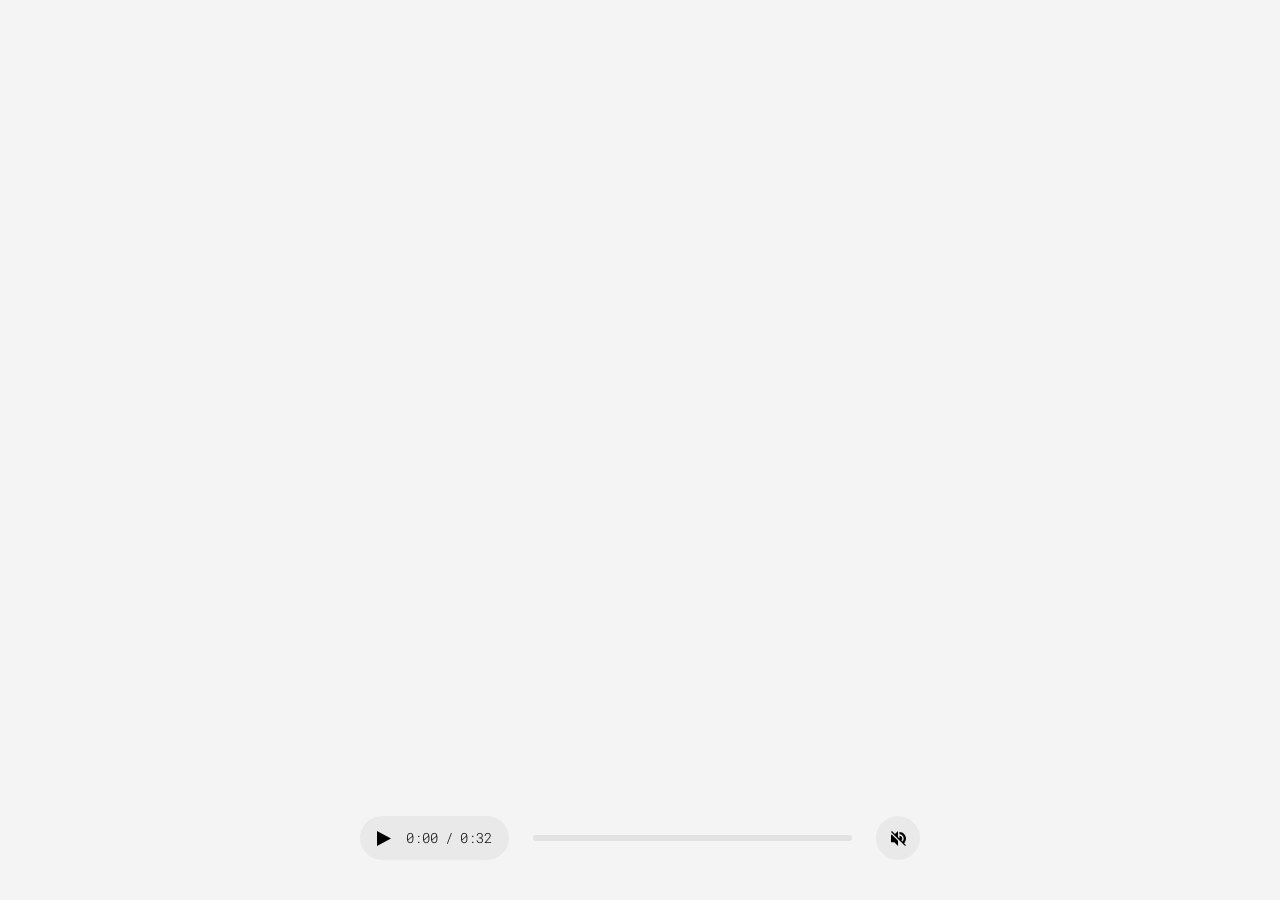
==== video/index.html @ e8d05739 "Added video presentation" ====
<!DOCTYPE html>
<html lang="en">
  <head>
    <meta charset="UTF-8" />
    <meta name="viewport" content="width=device-width, initial-scale=1.0" />
    <meta name="color-scheme" content="light" />
    <title>Wefranch — Financial Modeling Demo</title>
    <link rel="icon" href="data:," />
    <link rel="preconnect" href="https://fonts.googleapis.com" />
    <link rel="preconnect" href="https://fonts.gstatic.com" crossorigin />
    <link
      href="https://fonts.googleapis.com/css2?family=Poppins:wght@700&amp;family=Roboto+Mono:wght@500&amp;display=swap"
      rel="stylesheet"
    />
    <link rel="stylesheet" href="/video/styles.css" />
  </head>
  <body>
    <main class="video-stage" aria-label="Financial modeling product demo">
      <div class="video-intro-backdrop" data-backdrop-state="hidden" aria-hidden="true"></div>

      <div class="video-intro" data-playback-state="hidden" data-intro-batch="1" aria-hidden="true">
        <div class="video-intro__stack">
          <h1 class="video-intro__batch" data-batch="1" aria-label="Finally, a compliant way">
            <span class="video-intro__line" aria-hidden="true">
              <span class="video-intro__word-mask" style="--word-index: 0">
                <span class="video-intro__word">Finally</span>
              </span>
            </span>
            <span class="video-intro__line" aria-hidden="true">
              <span class="video-intro__word-mask" style="--word-index: 1">
                <span class="video-intro__word">a</span>
              </span>
              <span class="video-intro__word-mask" style="--word-index: 2">
                <span class="video-intro__word">compliant</span>
              </span>
              <span class="video-intro__word-mask" style="--word-index: 3">
                <span class="video-intro__word">way</span>
              </span>
            </span>
          </h1>

          <h1
            class="video-intro__batch"
            data-batch="2"
            aria-label="For qualified franchise leads"
            aria-hidden="true"
          >
            <span class="video-intro__line" aria-hidden="true">
              <span class="video-intro__word-mask" style="--word-index: 0">
                <span class="video-intro__word">for</span>
              </span>
              <span class="video-intro__word-mask" style="--word-index: 1">
                <span class="video-intro__word">qualified</span>
              </span>
            </span>
            <span class="video-intro__line" aria-hidden="true">
              <span class="video-intro__word-mask" style="--word-index: 2">
                <span class="video-intro__word">franchise</span>
              </span>
              <span class="video-intro__word-mask" style="--word-index: 3">
                <span class="video-intro__word">leads</span>
              </span>
            </span>
          </h1>

          <h1
            class="video-intro__batch video-intro__batch--dark"
            data-batch="3"
            aria-label="To model potential earnings"
            aria-hidden="true"
          >
            <span class="video-intro__line" aria-hidden="true">
              <span class="video-intro__word-mask" style="--word-index: 0">
                <span class="video-intro__word">to</span>
              </span>
              <span class="video-intro__word-mask" style="--word-index: 1">
                <span class="video-intro__word">model</span>
              </span>
            </span>
            <span class="video-intro__line video-intro__line--emphasis" aria-hidden="true">
              <span class="video-intro__word-mask" style="--word-index: 2">
                <span class="video-intro__word">potential</span>
              </span>
              <span class="video-intro__word-mask" style="--word-index: 3">
                <span class="video-intro__word">earnings</span>
              </span>
            </span>
          </h1>
        </div>
      </div>

      <div
        class="solution__iframe-shell"
        data-visual="comprehensive"
        aria-hidden="true"
      >
        <div class="solution__iframe-stage" data-playback-state="hidden" aria-hidden="true">
          <div class="solution__iframe-viewport">
            <iframe
              class="solution__iframe"
              src="/video/ui/?embed=1&amp;feature=comprehensive"
              title="Decimal financial modeling product demo"
              referrerpolicy="no-referrer"
            ></iframe>
          </div>
        </div>
      </div>

      <div class="video-outro" data-playback-state="hidden" aria-hidden="true">
        <h1
          class="video-outro__batch"
          aria-label="Prospects with access to sellside franchise models 82% faster"
        >
          <span class="video-outro__copy" aria-hidden="true">
            <span class="video-outro__line">
              <span class="video-outro__word-mask" style="--word-index: 0">
                <span class="video-outro__word">Prospects</span>
              </span>
              <span class="video-outro__word-mask" style="--word-index: 1">
                <span class="video-outro__word">with</span>
              </span>
              <span class="video-outro__word-mask" style="--word-index: 2">
                <span class="video-outro__word">access</span>
              </span>
            </span>
            <span class="video-outro__line">
              <span class="video-outro__word-mask" style="--word-index: 3">
                <span class="video-outro__word">to</span>
              </span>
              <span class="video-outro__word-mask" style="--word-index: 4">
                <span class="video-outro__word">sellside</span>
              </span>
              <span class="video-outro__word-mask" style="--word-index: 5">
                <span class="video-outro__word">franchise</span>
              </span>
              <span class="video-outro__word-mask" style="--word-index: 6">
                <span class="video-outro__word">models</span>
              </span>
            </span>
          </span>
          <span class="video-outro__stat-mask" aria-hidden="true">
            <span class="video-outro__stat" aria-label="82% faster">
              <span class="video-outro__stat-value" aria-hidden="true">
                <span class="video-outro__slot" data-slot-column="tens">
                  <span class="video-outro__slot-track"></span>
                </span>
                <span class="video-outro__slot" data-slot-column="ones">
                  <span class="video-outro__slot-track"></span>
                </span>
              </span>
              <span class="video-outro__stat-suffix">% faster</span>
            </span>
          </span>
        </h1>
      </div>
    </main>

    <div class="video-controls" role="group" aria-label="Video controls">
      <div class="video-controls__transport">
        <button
          class="video-controls__icon-button"
          id="playbackToggle"
          type="button"
          aria-label="Pause animation"
        >
          <img src="/video/assets/pause.svg" alt="" width="13" height="13" />
        </button>
        <span class="video-controls__time" aria-label="Playback time">
          <span id="currentTime">0:00</span>
          <span aria-hidden="true">/</span>
          <span id="duration">0:32</span>
        </span>
      </div>

      <div
        class="video-controls__timeline"
        id="timeline"
        role="slider"
        aria-label="Video timeline"
        aria-valuemin="0"
        aria-valuemax="32"
        aria-valuenow="0"
        aria-valuetext="0:00 of 0:32"
        tabindex="0"
      >
        <span class="video-controls__progress" id="timelineProgress"></span>
        <span class="video-controls__timeline-thumb" aria-hidden="true"></span>
      </div>

      <button
        class="video-controls__mute"
        id="muteToggle"
        type="button"
        aria-label="Mute audio"
        aria-pressed="false"
      >
        <img src="/video/assets/mute.svg" alt="" width="15" height="15" />
      </button>
    </div>

    <audio
      id="demoAudio"
      src="/video/assets/audio.mp3"
      preload="auto"
      hidden
    ></audio>

    <script type="module" src="/video/app.js"></script>
  </body>
</html>
---- video/styles.css ----
:root {
  --page-bg: #f4f4f4;
  --white: #ffffff;
  --radius-card: 16px;
  --intro-reveal-delay: 1200ms;
  --intro-word-reveal-duration: 1200ms;
  --intro-word-stagger: 130ms;
  --intro-batch1-word-reveal-duration: 960ms;
  --intro-batch1-entrance-duration: 1800ms;
  --intro-batch-fade-duration: 420ms;
  --intro-dark-bg-slide-duration: 1600ms;
  --intro-dark-bg-fade-duration: 1100ms;
  --intro-dark-bg: #121212;
  --intro-dark-bg-edge-blur: 8px;
  --embed-entrance-duration: 1100ms;
  --embed-entrance-scale-from: 0.8;
  --embed-entrance-blur-from: 6px;
  --embed-outro-slide-duration: 900ms;
  --embed-outro-fade-duration: 520ms;
  --embed-outro-fade-delay: 200ms;
  --outro-word-reveal-duration: 900ms;
  --outro-word-stagger: 55ms;
  --outro-copy-exit-delay: 4200ms;
  --outro-copy-exit-duration: 420ms;
  --outro-stat-reveal-delay: 4620ms;
  --outro-stat-reveal-duration: 1000ms;
  --outro-slot-duration: 1800ms;
  --outro-slot-digit-step: 0.88em;
  --outro-slot-window-height: 1.44em;
  --outro-slot-window-pad: calc(
    (var(--outro-slot-window-height) - var(--outro-slot-digit-step)) / 2
  );
  --outro-slot-spin-blur: 3px;
}

* {
  box-sizing: border-box;
}

html {
  min-width: 320px;
  min-height: 100%;
  background: var(--page-bg);
}

body {
  min-height: 100vh;
  min-height: 100svh;
  margin: 0;
  background: var(--page-bg);
  font-family: -apple-system, BlinkMacSystemFont, "Segoe UI", sans-serif;
}

.video-stage {
  position: relative;
  display: grid;
  min-height: 100vh;
  min-height: 100svh;
  place-items: center;
  padding: 20px;
  overflow: hidden;
}

.video-intro-backdrop {
  position: absolute;
  z-index: 0;
  inset: 0;
  background: var(--intro-dark-bg);
  opacity: 0;
  pointer-events: none;
  transform: translate3d(100%, 0, 0);
  transition: none;
  will-change: transform, opacity;
}

.video-intro-backdrop::after {
  position: absolute;
  top: 0;
  bottom: 0;
  left: 0;
  width: calc(var(--intro-dark-bg-edge-blur) * 4);
  background: var(--intro-dark-bg);
  filter: blur(var(--intro-dark-bg-edge-blur));
  mask-image: linear-gradient(to right, transparent, #000);
  content: "";
  pointer-events: none;
}

.video-intro-backdrop[data-backdrop-state="hidden"] {
  opacity: 0;
  transform: translate3d(100%, 0, 0);
}

.video-intro-backdrop[data-backdrop-state="visible"],
.video-intro-backdrop[data-backdrop-state="exiting"] {
  transition:
    transform var(--intro-dark-bg-slide-duration) cubic-bezier(0.22, 1, 0.36, 1),
    opacity var(--intro-dark-bg-fade-duration) cubic-bezier(0.22, 1, 0.36, 1);
}

.video-intro-backdrop[data-backdrop-state="visible"] {
  opacity: 1;
  transform: translate3d(0, 0, 0);
}

.video-intro-backdrop[data-backdrop-state="exiting"] {
  opacity: 0;
  transform: translate3d(0, 0, 0);
}

.video-intro {
  position: absolute;
  z-index: 1;
  inset: 20px;
  display: grid;
  color: #000000;
  opacity: 1;
  pointer-events: none;
  transform: translate3d(0, 0, 0);
  transition:
    opacity 320ms cubic-bezier(0.4, 0, 1, 1),
    transform 420ms cubic-bezier(0.4, 0, 1, 1);
  place-items: center;
}

.video-intro[data-playback-state="hidden"] {
  opacity: 1;
}

.video-intro__stack {
  display: grid;
  place-items: center;
}

.video-intro__batch {
  display: grid;
  grid-area: 1 / 1;
  gap: 0.05em;
  max-width: min(720px, calc(100vw - 48px));
  margin: 0;
  font-family: "Poppins", sans-serif;
  font-size: 72px;
  font-weight: 700;
  letter-spacing: -0.055em;
  line-height: 0.98;
  text-align: center;
  opacity: 1;
  transform: translate3d(0, 0, 0);
  transition:
    opacity 320ms cubic-bezier(0.4, 0, 1, 1),
    transform var(--intro-batch-fade-duration) cubic-bezier(0.4, 0, 1, 1);
}

.video-intro__batch:not(.is-active):not(.is-exiting) {
  visibility: hidden;
  opacity: 0;
  pointer-events: none;
}

.video-intro__batch.is-exiting:not([data-batch="1"]) {
  visibility: visible;
  opacity: 0;
  transform: translate3d(0, -12px, 0) scale(1);
  transform-origin: center center;
  animation: none;
  transition:
    opacity var(--intro-batch-fade-duration) cubic-bezier(0.4, 0, 1, 1),
    transform var(--intro-batch-fade-duration) cubic-bezier(0.4, 0, 1, 1);
}

.video-intro__batch.is-exiting .video-intro__word {
  opacity: 1;
  transform: translate3d(0, 0, 0);
  animation: none;
}

.video-intro__batch--dark {
  color: #ffffff;
}

.video-intro__line--emphasis {
  font-size: 1.08em;
}

.video-intro__line {
  display: flex;
  justify-content: center;
  gap: 0.22em;
}

.video-intro__word-mask {
  display: inline-block;
  overflow: hidden;
  padding: 0.05em 0.03em 0.1em;
  margin: -0.05em -0.03em -0.1em;
  vertical-align: top;
}

.video-intro__word {
  display: inline-block;
  opacity: 0;
  transform: translate3d(0, 115%, 0);
  will-change: opacity, transform;
}

.video-intro[data-playback-state="revealing"] .video-intro__batch.is-active .video-intro__word {
  animation: video-intro-word-reveal var(--intro-word-reveal-duration)
    cubic-bezier(0.22, 1, 0.36, 1) forwards;
}

.video-intro[data-intro-batch="1"][data-playback-state="revealing"]
  .video-intro__batch.is-active
  .video-intro__word {
  animation-duration: var(--intro-batch1-word-reveal-duration);
  animation-delay: calc(
    var(--intro-reveal-delay) + var(--word-index) * var(--intro-word-stagger)
  );
}

.video-intro[data-intro-batch="2"][data-playback-state="revealing"]
  .video-intro__batch.is-active
  .video-intro__word {
  animation-delay: calc(var(--word-index) * var(--intro-word-stagger));
}

.video-intro[data-intro-batch="3"][data-playback-state="revealing"]
  .video-intro__batch.is-active
  .video-intro__word {
  animation-delay: calc(var(--word-index) * var(--intro-word-stagger));
}

.video-intro[data-playback-state="visible"] .video-intro__batch.is-active .video-intro__word {
  opacity: 1;
  transform: translate3d(0, 0, 0);
}

.video-intro[data-intro-batch="1"][data-playback-state="revealing"]
  .video-intro__batch[data-batch="1"].is-active {
  visibility: visible;
  opacity: 0;
  transform: scale(1);
  transform-origin: center center;
  transition: none;
  animation: video-intro-batch1-enter var(--intro-batch1-entrance-duration)
    cubic-bezier(0.22, 1, 0.36, 1) var(--intro-reveal-delay) both;
  will-change: opacity, transform;
}

.video-intro[data-intro-batch="1"][data-playback-state="visible"]
  .video-intro__batch[data-batch="1"].is-active {
  opacity: 1;
  transform: scale(1);
  animation: none;
  transition: none;
}

.video-intro .video-intro__batch[data-batch="1"].is-exiting {
  visibility: visible;
  opacity: 1;
  transform: scale(1);
  transform-origin: center center;
  transition: none;
  animation: video-intro-batch1-exit var(--intro-batch-fade-duration)
    cubic-bezier(0.4, 0, 1, 1) forwards;
}

@keyframes video-intro-batch1-enter {
  0% {
    opacity: 0;
    transform: scale(1);
  }

  45% {
    opacity: 1;
    transform: scale(1.15);
  }

  100% {
    opacity: 1;
    transform: scale(1);
  }
}

@keyframes video-intro-batch1-exit {
  from {
    opacity: 1;
    transform: scale(1);
  }

  to {
    opacity: 0;
    transform: scale(1);
  }
}

@keyframes video-intro-word-reveal {
  to {
    opacity: 1;
    transform: translate3d(0, 0, 0);
  }
}

.solution__iframe-shell {
  --solution-ui-width: 1440;
  --solution-ui-height: 960;
  --solution-ui-scale: 0.59722;
  --solution-ui-left: 0px;
  --solution-ui-top: 0px;
  --solution-ui-zoom-duration: 1.15s;
  position: relative;
  z-index: 2;
  width: min(860px, calc(100vw - 40px), calc(150svh - 225px));
  aspect-ratio: 3 / 2;
}

.solution__iframe-stage {
  position: absolute;
  inset: 0;
  overflow: hidden;
  background: var(--white);
  border-radius: var(--radius-card);
  box-shadow:
    0 16px 48px rgba(0, 0, 0, 0.08),
    0 4px 12px rgba(0, 0, 0, 0.04);
  opacity: 1;
  transform: translate3d(0, 0, 0) scale(1);
  transform-origin: center center;
  filter: blur(0);
  transition:
    opacity var(--embed-entrance-duration) cubic-bezier(0.22, 1, 0.36, 1),
    transform var(--embed-entrance-duration) cubic-bezier(0.22, 1, 0.36, 1),
    filter var(--embed-entrance-duration) cubic-bezier(0.22, 1, 0.36, 1);
  will-change: opacity, transform, filter;
}

.solution__iframe-stage[data-playback-state="hidden"] {
  opacity: 0;
  transform: translate3d(0, calc(50svh + 50% + 20px), 0)
    scale(var(--embed-entrance-scale-from));
  filter: blur(var(--embed-entrance-blur-from));
  transition:
    opacity 420ms cubic-bezier(0.4, 0, 1, 1),
    transform 620ms cubic-bezier(0.64, 0, 0.78, 0),
    filter 420ms cubic-bezier(0.4, 0, 1, 1);
}

.solution__iframe-stage[data-playback-state="outro-exiting"] {
  opacity: 0;
  transform: translate3d(calc(-100vw - 100%), 0, 0);
  filter: blur(10px);
  transition:
    transform var(--embed-outro-slide-duration) cubic-bezier(0.64, 0, 0.78, 0),
    opacity var(--embed-outro-fade-duration) cubic-bezier(0.4, 0, 1, 1)
      var(--embed-outro-fade-delay),
    filter var(--embed-outro-fade-duration) cubic-bezier(0.4, 0, 1, 1)
      var(--embed-outro-fade-delay);
}

.solution__iframe-viewport {
  position: absolute;
  inset: 0;
  overflow: hidden;
  background: var(--white);
}

.solution__iframe {
  position: absolute;
  top: 0;
  left: 0;
  width: calc(var(--solution-ui-width) * 1px);
  height: calc(var(--solution-ui-height) * 1px);
  border: 0;
  background: var(--white);
  transform: translate3d(var(--solution-ui-left), var(--solution-ui-top), 0)
    scale(var(--solution-ui-scale));
  transform-origin: top left;
  pointer-events: none;
  transition: transform var(--solution-ui-zoom-duration) cubic-bezier(0.22, 1, 0.36, 1);
  will-change: transform;
}

.video-outro {
  position: absolute;
  z-index: 3;
  inset: 20px;
  display: grid;
  visibility: hidden;
  place-items: center;
  color: #000000;
  opacity: 0;
  pointer-events: none;
}

.video-outro[data-playback-state="revealing"],
.video-outro[data-playback-state="visible"] {
  visibility: visible;
  opacity: 1;
}

.video-outro__batch {
  display: grid;
  place-items: center;
  max-width: min(1120px, calc(100vw - 48px));
  margin: 0;
  font-family: "Poppins", sans-serif;
  font-size: clamp(32px, 6vw, 72px);
  font-weight: 700;
  letter-spacing: -0.055em;
  line-height: 0.98;
  text-align: center;
}

.video-outro__copy {
  display: grid;
  grid-area: 1 / 1;
  gap: 0.05em;
  opacity: 1;
  transform: translate3d(0, 0, 0);
}

.video-outro__line {
  display: flex;
  justify-content: center;
  gap: 0.22em;
}

.video-outro__word-mask {
  display: inline-block;
  overflow: hidden;
  padding: 0.05em 0.03em 0.1em;
  margin: -0.05em -0.03em -0.1em;
  vertical-align: top;
}

.video-outro__word {
  display: inline-block;
  opacity: 0;
  transform: translate3d(0, 115%, 0);
  will-change: opacity, transform;
}

.video-outro__stat-mask {
  display: block;
  grid-area: 1 / 1;
  overflow: visible;
  padding: 0.22em 0.08em 0.24em;
}

.video-outro__stat {
  display: inline-flex;
  align-items: center;
  justify-content: center;
  gap: 0;
  font-size: 160px;
  letter-spacing: -0.065em;
  line-height: 0.88;
  opacity: 0;
  transform: translate3d(0, 115%, 0);
  will-change: opacity, transform;
}

.video-outro__stat-value {
  display: inline-flex;
  align-items: center;
}

.video-outro__slot {
  position: relative;
  display: inline-block;
  height: var(--outro-slot-window-height);
  overflow: hidden;
  vertical-align: middle;
  isolation: isolate;
  -webkit-mask-image: linear-gradient(
    to bottom,
    transparent 0%,
    transparent 10%,
    rgba(0, 0, 0, 0.08) 16%,
    rgba(0, 0, 0, 0.55) 22%,
    #000 30%,
    #000 70%,
    rgba(0, 0, 0, 0.55) 78%,
    rgba(0, 0, 0, 0.08) 84%,
    transparent 90%,
    transparent 100%
  );
  mask-image: linear-gradient(
    to bottom,
    transparent 0%,
    transparent 10%,
    rgba(0, 0, 0, 0.08) 16%,
    rgba(0, 0, 0, 0.55) 22%,
    #000 30%,
    #000 70%,
    rgba(0, 0, 0, 0.55) 78%,
    rgba(0, 0, 0, 0.08) 84%,
    transparent 90%,
    transparent 100%
  );
  -webkit-mask-size: 100% 100%;
  mask-size: 100% 100%;
  -webkit-mask-repeat: no-repeat;
  mask-repeat: no-repeat;
}

.video-outro__slot-track {
  display: flex;
  flex-direction: column;
  margin-top: var(--outro-slot-window-pad);
  transform: translate3d(0, 0, 0);
  filter: none;
  will-change: transform;
}

.video-outro__stat-value[data-slot-state="landed"] .video-outro__slot-track {
  filter: none;
  will-change: auto;
}

.video-outro__stat:has(.video-outro__stat-value[data-slot-state="landed"]) {
  will-change: auto;
}

.video-outro__stat-value[data-slot-state="spinning"] .video-outro__slot-track {
  will-change: transform, filter;
}

.video-outro__slot-digit {
  display: block;
  height: var(--outro-slot-digit-step);
  line-height: var(--outro-slot-digit-step);
}

.video-outro__stat-suffix {
  display: inline-block;
}

.video-outro[data-playback-state="revealing"] .video-outro__word {
  animation: video-intro-word-reveal var(--outro-word-reveal-duration)
    cubic-bezier(0.22, 1, 0.36, 1) forwards;
  animation-delay: calc(var(--word-index) * var(--outro-word-stagger));
}

.video-outro[data-playback-state="revealing"] .video-outro__copy {
  animation: video-outro-copy-exit var(--outro-copy-exit-duration)
    cubic-bezier(0.4, 0, 1, 1) var(--outro-copy-exit-delay) forwards;
}

.video-outro[data-playback-state="revealing"] .video-outro__stat {
  animation: video-intro-word-reveal var(--outro-stat-reveal-duration)
    cubic-bezier(0.22, 1, 0.36, 1) var(--outro-stat-reveal-delay) forwards;
}

.video-outro[data-playback-state="visible"] .video-outro__copy {
  visibility: hidden;
  opacity: 0;
  transform: translate3d(0, -12px, 0);
}

.video-outro[data-playback-state="visible"] .video-outro__word {
  opacity: 1;
  transform: translate3d(0, 0, 0);
}

.video-outro[data-playback-state="visible"] .video-outro__stat {
  opacity: 1;
  transform: translate3d(0, 0, 0);
}

@keyframes video-outro-copy-exit {
  to {
    opacity: 0;
    transform: translate3d(0, -12px, 0);
  }
}

.video-controls {
  position: fixed;
  z-index: 20;
  right: 20px;
  bottom: clamp(20px, 4.4vh, 44px);
  left: 20px;
  display: flex;
  align-items: center;
  justify-content: center;
  gap: clamp(14px, 2vw, 24px);
  width: min(560px, calc(100vw - 40px));
  margin-inline: auto;
  color: #000000;
}

.video-controls button {
  border: 0;
  color: inherit;
  font: inherit;
}

.video-controls__transport,
.video-controls__mute {
  min-height: 44px;
  background: #e9e9e9;
  border-radius: 999px;
}

.video-controls__transport {
  display: flex;
  flex: 0 0 auto;
  align-items: center;
  gap: 12px;
  padding: 0 17px 0 14px;
}

.video-controls__icon-button {
  display: grid;
  width: 20px;
  height: 28px;
  padding: 0;
  background: transparent;
  cursor: pointer;
  place-items: center;
}

.video-controls__icon-button img,
.video-controls__mute img {
  display: block;
  flex: 0 0 auto;
}

.video-controls__icon-button img {
  width: 14px;
  height: 15px;
  object-fit: contain;
}

.video-controls__mute img {
  width: 15px;
  height: 15px;
}

.video-controls__time {
  display: flex;
  align-items: center;
  gap: 7px;
  font-family: "Roboto Mono", ui-monospace, SFMono-Regular, Menlo, monospace;
  font-size: 14px;
  font-variant-numeric: tabular-nums;
  font-weight: 300;
  line-height: 1;
  white-space: nowrap;
}

.video-controls__timeline {
  position: relative;
  flex: 1 1 220px;
  min-width: 84px;
  height: 20px;
  cursor: pointer;
  touch-action: none;
}

.video-controls__timeline::before {
  position: absolute;
  top: 7px;
  right: 0;
  bottom: 7px;
  left: 0;
  background: #e2e2e2;
  border-radius: 999px;
  content: "";
}

.video-controls__progress {
  position: absolute;
  top: 7px;
  right: 0;
  bottom: 7px;
  left: 0;
  background: #000000;
  border-radius: 999px;
  pointer-events: none;
  transform: scaleX(var(--timeline-progress, 0));
  transform-origin: left center;
  will-change: transform;
}

.video-controls__timeline-thumb {
  position: absolute;
  top: 50%;
  left: calc(var(--timeline-progress, 0) * 100%);
  width: 14px;
  height: 14px;
  background: #000000;
  border: 3px solid var(--page-bg);
  border-radius: 50%;
  box-shadow: 0 1px 4px rgba(0, 0, 0, 0.16);
  opacity: 0;
  pointer-events: none;
  transform: translate(-50%, -50%) scale(0.75);
  transition:
    opacity 140ms ease-out,
    transform 140ms ease-out;
}

.video-controls__timeline:hover .video-controls__timeline-thumb,
.video-controls__timeline:focus-visible .video-controls__timeline-thumb,
.video-controls__timeline[data-seeking="true"] .video-controls__timeline-thumb {
  opacity: 1;
  transform: translate(-50%, -50%) scale(1);
}

.video-controls__mute {
  display: inline-flex;
  flex: 0 0 auto;
  align-items: center;
  justify-content: center;
  width: 44px;
  padding: 0;
  cursor: pointer;
}

.video-controls__icon-button,
.video-controls__mute {
  transition:
    background-color 160ms ease-out,
    transform 160ms ease-out;
}

.video-controls__icon-button:hover {
  transform: scale(1.08);
}

.video-controls__mute:hover {
  background: #dedede;
}

.video-controls__icon-button:active,
.video-controls__mute:active {
  transform: scale(0.96);
}

.video-controls__icon-button:focus-visible,
.video-controls__mute:focus-visible,
.video-controls__timeline:focus-visible {
  outline: 2px solid #000000;
  outline-offset: 3px;
}

@media (prefers-reduced-motion: reduce) {
  .video-intro-backdrop,
  .video-intro,
  .solution__iframe-stage,
  .solution__iframe {
    transition: none;
  }

  .video-intro-backdrop[data-backdrop-state="visible"] {
    transform: none;
  }

  .solution__iframe-stage[data-playback-state="hidden"] {
    filter: none;
    transform: none;
  }

  .solution__iframe-stage[data-playback-state="outro-exiting"] {
    opacity: 0;
    filter: none;
    transform: none;
    transition: none;
  }

  .video-intro-backdrop::after {
    display: none;
  }

  .video-intro__word,
  .video-intro[data-playback-state="revealing"] .video-intro__batch.is-active .video-intro__word {
    animation: none;
    opacity: 1;
    transform: none;
  }

  .video-intro[data-intro-batch="1"][data-playback-state="revealing"]
    .video-intro__batch[data-batch="1"].is-active {
    animation: none;
    opacity: 1;
    transform: none;
  }

  .video-outro[data-playback-state="revealing"] .video-outro__word,
  .video-outro[data-playback-state="revealing"] .video-outro__stat {
    animation: none;
    opacity: 1;
    transform: none;
  }

  .video-outro[data-playback-state="visible"] .video-outro__slot-track {
    transform: translate3d(0, calc(-1 * var(--slot-final-offset, 0) * var(--outro-slot-digit-step)), 0);
    filter: none;
  }

  .video-outro[data-playback-state="revealing"] .video-outro__copy {
    animation: none;
    opacity: 0;
  }

  .video-controls__icon-button,
  .video-controls__mute,
  .video-controls__timeline-thumb {
    transition: none;
  }
}

@media (max-width: 520px) {
  .video-outro__stat {
    font-size: 72px;
  }

  .video-controls {
    gap: 10px;
  }

  .video-controls__transport {
    gap: 8px;
    padding-right: 13px;
    padding-left: 11px;
  }

  .video-controls__time {
    gap: 4px;
    font-size: 11px;
  }

  .video-controls__mute {
    width: 40px;
  }
}
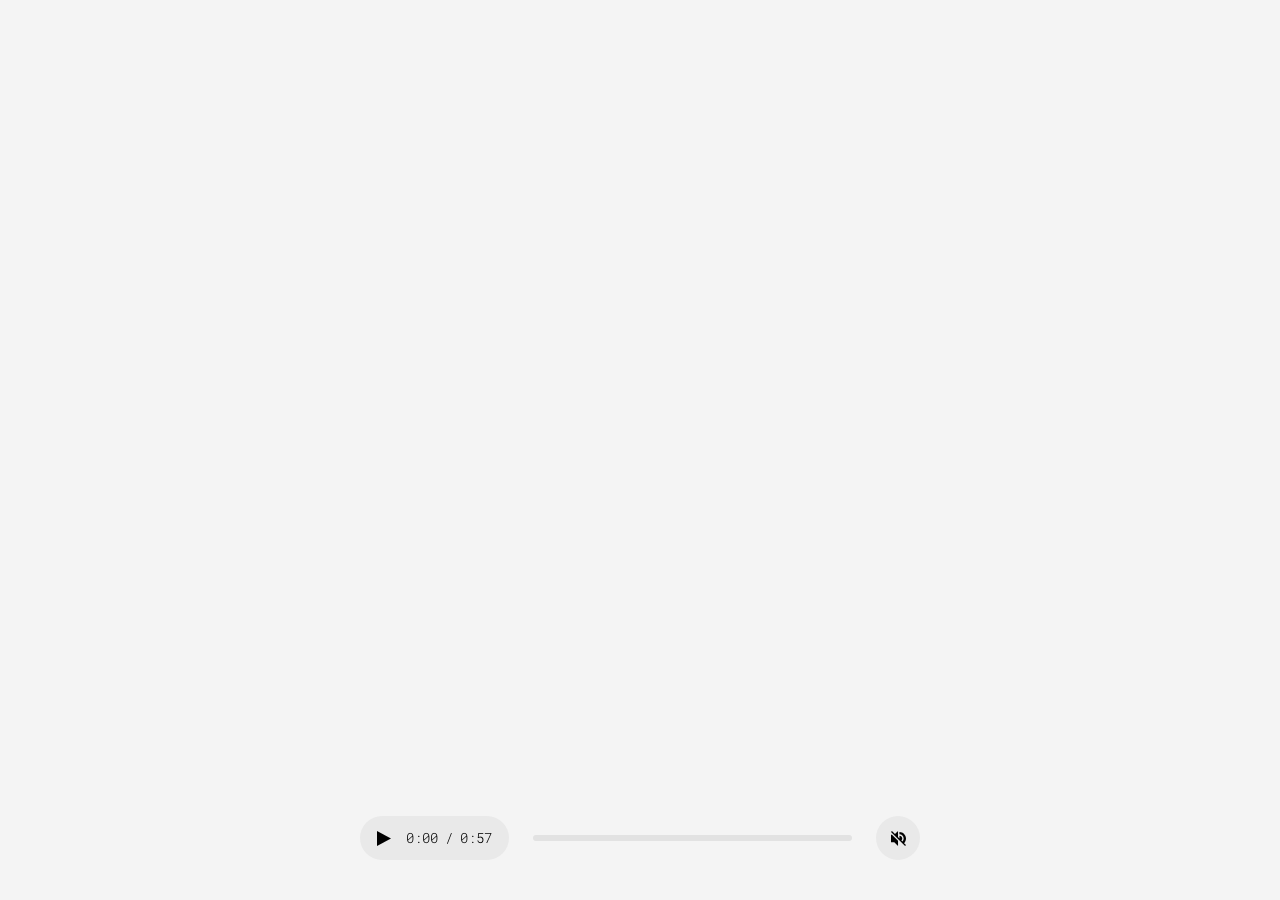
==== commit 6778e095: "Additional changes and fixes to the video page" ====
--- a/video/index.html
+++ b/video/index.html
@@ -153,6 +153,125 @@
           </span>
         </h1>
       </div>
+
+      <section
+        class="video-testimonial"
+        data-playback-state="hidden"
+        aria-label="Matt Tait, Decimal Founder and CEO"
+        aria-hidden="true"
+      >
+        <div class="video-testimonial__content">
+          <div class="video-testimonial__media">
+            <video
+              class="video-testimonial__video"
+              id="testimonialVideo"
+              src="/assets/video-part-1.mp4"
+              preload="metadata"
+              playsinline
+            ></video>
+          </div>
+
+          <div class="video-testimonial__copy">
+            <h2 class="video-testimonial__name" aria-label="Matt Tait">
+              <span class="video-testimonial__line" aria-hidden="true">
+                <span class="video-testimonial__word-mask" style="--word-index: 0">
+                  <span class="video-testimonial__word">Matt</span>
+                </span>
+                <span class="video-testimonial__word-mask" style="--word-index: 1">
+                  <span class="video-testimonial__word">Tait</span>
+                </span>
+              </span>
+            </h2>
+            <p
+              class="video-testimonial__role"
+              aria-label="Decimal, Founder and CEO"
+            >
+              <span class="video-testimonial__line" aria-hidden="true">
+                <span class="video-testimonial__word-mask" style="--word-index: 2">
+                  <span class="video-testimonial__word">Decimal,</span>
+                </span>
+              </span>
+              <span class="video-testimonial__line" aria-hidden="true">
+                <span class="video-testimonial__word-mask" style="--word-index: 3">
+                  <span class="video-testimonial__word">Founder</span>
+                </span>
+                <span class="video-testimonial__word-mask" style="--word-index: 4">
+                  <span class="video-testimonial__word">&amp;</span>
+                </span>
+                <span class="video-testimonial__word-mask" style="--word-index: 5">
+                  <span class="video-testimonial__word">CEO</span>
+                </span>
+              </span>
+            </p>
+          </div>
+        </div>
+      </section>
+
+      <div
+        class="video-finale-backdrop"
+        data-backdrop-state="hidden"
+        aria-hidden="true"
+      ></div>
+
+      <section
+        class="video-quote"
+        data-playback-state="hidden"
+        aria-label="Franchise owner announcement"
+        aria-hidden="true"
+      >
+        <img
+          class="video-quote__image"
+          src="/video/assets/quote.png"
+          alt="LinkedIn post announcing the opening of Restoration 1 of White Plains"
+        />
+      </section>
+
+      <section
+        class="video-finale-brand"
+        data-playback-state="hidden"
+        aria-label="wefranch.com"
+        aria-hidden="true"
+      >
+        <div class="video-finale-brand__lockup">
+          <div class="video-finale-brand__mark">
+            <span class="video-finale-brand__logo-ghost" aria-hidden="true">
+              <img
+                class="video-finale-brand__logo"
+                src="/video/assets/logo-wefranch.svg"
+                alt=""
+              />
+            </span>
+            <span class="video-finale-brand__logo-slices" aria-hidden="true">
+              <span class="video-finale-brand__logo-slice video-finale-brand__logo-slice--left">
+                <img
+                  class="video-finale-brand__logo"
+                  src="/video/assets/logo-wefranch.svg"
+                  alt=""
+                />
+              </span>
+              <span class="video-finale-brand__logo-slice video-finale-brand__logo-slice--center">
+                <img
+                  class="video-finale-brand__logo"
+                  src="/video/assets/logo-wefranch.svg"
+                  alt=""
+                />
+              </span>
+              <span class="video-finale-brand__logo-slice video-finale-brand__logo-slice--right">
+                <img
+                  class="video-finale-brand__logo"
+                  src="/video/assets/logo-wefranch.svg"
+                  alt=""
+                />
+              </span>
+            </span>
+          </div>
+          <p class="video-finale-brand__domain" aria-hidden="true">
+            <span style="--part-index: 0">wefranch</span>
+            <span style="--part-index: 1">.</span>
+            <span style="--part-index: 2">com</span>
+          </p>
+        </div>
+      </section>
     </main>
 
     <div class="video-controls" role="group" aria-label="Video controls">
--- a/video/styles.css
+++ b/video/styles.css
@@ -1,7 +1,7 @@
 :root {
   --page-bg: #f4f4f4;
   --white: #ffffff;
-  --radius-card: 16px;
+  --radius-card: 28px;
   --intro-reveal-delay: 1200ms;
   --intro-word-reveal-duration: 1200ms;
   --intro-word-stagger: 130ms;
@@ -31,6 +31,18 @@
     (var(--outro-slot-window-height) - var(--outro-slot-digit-step)) / 2
   );
   --outro-slot-spin-blur: 3px;
+  --testimonial-bg: #101010;
+  --testimonial-bg-slide-duration: 900ms;
+  --testimonial-media-reveal-delay: 400ms;
+  --testimonial-copy-reveal-delay: 550ms;
+  --testimonial-reveal-duration: 900ms;
+  --testimonial-word-stagger: 55ms;
+  --testimonial-exit-duration: 1000ms;
+  --quote-background-fade-duration: 520ms;
+  --finale-dark-bg-slide-duration: 900ms;
+  --finale-dark-bg-hold-duration: 3000ms;
+  --embed-shell-width: min(940px, calc(100vw - 40px), calc(160svh - 200px));
+  --embed-shell-height: calc(var(--embed-shell-width) * 2 / 3);
 }
 
 * {
@@ -303,13 +315,13 @@
 .solution__iframe-shell {
   --solution-ui-width: 1440;
   --solution-ui-height: 960;
-  --solution-ui-scale: 0.59722;
+  --solution-ui-scale: 0.65278;
   --solution-ui-left: 0px;
   --solution-ui-top: 0px;
   --solution-ui-zoom-duration: 1.15s;
   position: relative;
   z-index: 2;
-  width: min(860px, calc(100vw - 40px), calc(150svh - 225px));
+  width: var(--embed-shell-width);
   aspect-ratio: 3 / 2;
 }
 
@@ -361,6 +373,7 @@
   inset: 0;
   overflow: hidden;
   background: var(--white);
+  border-radius: inherit;
 }
 
 .solution__iframe {
@@ -574,6 +587,438 @@
   }
 }
 
+.video-testimonial {
+  position: absolute;
+  z-index: 4;
+  inset: 0;
+  display: grid;
+  overflow: hidden;
+  background: var(--testimonial-bg);
+  color: #ffffff;
+  opacity: 1;
+  pointer-events: none;
+  transform: translate3d(0, 100%, 0);
+  transition:
+    transform var(--testimonial-bg-slide-duration) cubic-bezier(0.22, 1, 0.36, 1),
+    opacity var(--testimonial-exit-duration) cubic-bezier(0.4, 0, 1, 1);
+  will-change: transform, opacity;
+  place-items: center;
+}
+
+.video-testimonial[data-playback-state="revealing"],
+.video-testimonial[data-playback-state="visible"] {
+  transform: translate3d(0, 0, 0);
+}
+
+.video-testimonial[data-playback-state="exiting"] {
+  opacity: 0;
+  transform: translate3d(0, 0, 0);
+}
+
+.video-testimonial__content {
+  display: grid;
+  grid-template-columns: clamp(240px, 30.7vw, 430px) max-content;
+  align-items: center;
+  gap: clamp(48px, 5.4vw, 78px);
+  width: max-content;
+  max-width: calc(100vw - 80px);
+}
+
+.video-testimonial__media {
+  position: relative;
+  width: 100%;
+  overflow: hidden;
+  aspect-ratio: 0.772;
+  background: #181818;
+  border-radius: clamp(16px, 1.8vw, 24px);
+  opacity: 0;
+  transform: translate3d(0, -72px, 0);
+  filter: blur(8px);
+  will-change: opacity, transform, filter;
+}
+
+.video-testimonial__video {
+  display: block;
+  width: 100%;
+  height: 100%;
+  object-fit: cover;
+}
+
+.video-testimonial__copy {
+  display: grid;
+}
+
+.video-testimonial__name,
+.video-testimonial__role {
+  margin: 0;
+  font-family: "Poppins", sans-serif;
+  font-weight: 700;
+  letter-spacing: -0.055em;
+}
+
+.video-testimonial__name {
+  font-size: clamp(44px, 6vw, 82px);
+  line-height: 0.98;
+}
+
+.video-testimonial__role {
+  margin-top: clamp(30px, 4.1vw, 58px);
+  font-size: clamp(25px, 3.4vw, 46px);
+  line-height: 1.04;
+}
+
+.video-testimonial__line {
+  display: flex;
+  gap: 0.22em;
+}
+
+.video-testimonial__word-mask {
+  display: inline-block;
+  overflow: hidden;
+  padding: 0.05em 0.03em 0.1em;
+  margin: -0.05em -0.03em -0.1em;
+  vertical-align: top;
+}
+
+.video-testimonial__word {
+  display: inline-block;
+  opacity: 0;
+  transform: translate3d(0, 115%, 0);
+  will-change: opacity, transform;
+}
+
+.video-testimonial[data-playback-state="revealing"] .video-testimonial__media {
+  animation: video-testimonial-reveal var(--testimonial-reveal-duration)
+    cubic-bezier(0.22, 1, 0.36, 1) var(--testimonial-media-reveal-delay) both;
+}
+
+.video-testimonial[data-playback-state="revealing"] .video-testimonial__word {
+  animation: video-testimonial-word-reveal var(--testimonial-reveal-duration)
+    cubic-bezier(0.22, 1, 0.36, 1) forwards;
+  animation-delay: calc(
+    var(--testimonial-copy-reveal-delay) +
+      var(--word-index) * var(--testimonial-word-stagger)
+  );
+}
+
+.video-testimonial[data-playback-state="visible"] .video-testimonial__media {
+  opacity: 1;
+  transform: translate3d(0, 0, 0);
+  filter: blur(0);
+}
+
+.video-testimonial[data-playback-state="visible"] .video-testimonial__word {
+  opacity: 1;
+  transform: translate3d(0, 0, 0);
+}
+
+@keyframes video-testimonial-reveal {
+  to {
+    opacity: 1;
+    transform: translate3d(0, 0, 0);
+    filter: blur(0);
+  }
+}
+
+@keyframes video-testimonial-word-reveal {
+  to {
+    opacity: 1;
+    transform: translate3d(0, 0, 0);
+  }
+}
+
+.video-quote {
+  position: absolute;
+  z-index: 5;
+  inset: 0;
+  display: grid;
+  visibility: hidden;
+  overflow: hidden;
+  background: var(--page-bg);
+  opacity: 0;
+  pointer-events: none;
+  transition:
+    visibility 0s linear var(--quote-background-fade-duration),
+    opacity var(--quote-background-fade-duration) cubic-bezier(0.22, 1, 0.36, 1),
+    background-color 180ms ease-out;
+  place-items: center;
+}
+
+.video-quote[data-playback-state="entering"],
+.video-quote[data-playback-state="revealing"],
+.video-quote[data-playback-state="visible"],
+.video-quote[data-playback-state="exiting"] {
+  visibility: visible;
+  opacity: 1;
+  transition-delay: 0s;
+}
+
+.video-quote[data-playback-state="exiting"] {
+  background: transparent;
+}
+
+.video-finale-backdrop {
+  position: absolute;
+  z-index: 4;
+  inset: 0;
+  background: var(--intro-dark-bg);
+  opacity: 1;
+  visibility: hidden;
+  pointer-events: none;
+  transform: translate3d(100%, 0, 0);
+  transition: none;
+  will-change: transform;
+}
+
+.video-finale-backdrop::after {
+  position: absolute;
+  top: 0;
+  bottom: 0;
+  left: 0;
+  width: calc(var(--intro-dark-bg-edge-blur) * 4);
+  background: var(--intro-dark-bg);
+  filter: blur(var(--intro-dark-bg-edge-blur));
+  mask-image: linear-gradient(to right, transparent, #000);
+  content: "";
+  pointer-events: none;
+}
+
+.video-finale-backdrop[data-backdrop-state="hidden"] {
+  visibility: hidden;
+  transform: translate3d(100%, 0, 0);
+}
+
+.video-finale-backdrop[data-backdrop-state="visible"] {
+  visibility: visible;
+  transform: translate3d(0, 0, 0);
+  transition: transform var(--finale-dark-bg-slide-duration)
+    cubic-bezier(0.64, 0, 0.78, 0);
+}
+
+.video-quote__image {
+  position: relative;
+  z-index: 1;
+  display: block;
+  width: auto;
+  height: calc(var(--embed-shell-height) * 0.9);
+  max-width: calc(var(--embed-shell-width) * 0.9);
+  object-fit: contain;
+  opacity: 0;
+  transform: translate3d(0, calc(50svh + 50% + 20px), 0)
+    scale(var(--embed-entrance-scale-from));
+  transform-origin: center center;
+  filter: blur(var(--embed-entrance-blur-from));
+  transition:
+    opacity var(--embed-entrance-duration) cubic-bezier(0.22, 1, 0.36, 1),
+    transform var(--embed-entrance-duration) cubic-bezier(0.22, 1, 0.36, 1),
+    filter var(--embed-entrance-duration) cubic-bezier(0.22, 1, 0.36, 1);
+  will-change: opacity, transform, filter;
+}
+
+.video-quote[data-playback-state="revealing"] .video-quote__image,
+.video-quote[data-playback-state="visible"] .video-quote__image {
+  opacity: 1;
+  transform: translate3d(0, 0, 0) scale(1);
+  filter: blur(0);
+}
+
+.video-quote[data-playback-state="exiting"] .video-quote__image {
+  opacity: 0;
+  transform: translate3d(calc(-100vw - 100%), 0, 0) scale(1);
+  filter: blur(10px);
+  transition:
+    transform var(--embed-outro-slide-duration) cubic-bezier(0.64, 0, 0.78, 0),
+    opacity var(--embed-outro-fade-duration) cubic-bezier(0.4, 0, 1, 1)
+      var(--embed-outro-fade-delay),
+    filter var(--embed-outro-fade-duration) cubic-bezier(0.4, 0, 1, 1)
+      var(--embed-outro-fade-delay);
+}
+
+.video-finale-brand {
+  position: absolute;
+  z-index: 6;
+  inset: 0;
+  display: grid;
+  visibility: hidden;
+  color: #ffffff;
+  opacity: 0;
+  pointer-events: none;
+  place-items: center;
+}
+
+.video-finale-brand[data-playback-state="revealing"],
+.video-finale-brand[data-playback-state="visible"] {
+  visibility: visible;
+  opacity: 1;
+}
+
+.video-finale-brand__lockup {
+  display: grid;
+  justify-items: center;
+  gap: clamp(24px, 2.8vw, 34px);
+  transform: translate3d(0, -1.5vh, 0);
+}
+
+.video-finale-brand__mark {
+  position: relative;
+  width: clamp(104px, 11.4vw, 144px);
+  aspect-ratio: 1;
+}
+
+.video-finale-brand__logo-slices,
+.video-finale-brand__logo-ghost,
+.video-finale-brand__logo-slice {
+  position: absolute;
+  inset: 0;
+  display: block;
+}
+
+.video-finale-brand__logo-slices {
+  z-index: 1;
+}
+
+.video-finale-brand__logo-slice {
+  opacity: 0;
+  filter: blur(7px);
+  transform: translate3d(var(--slice-x), var(--slice-y), 0) scale(0.94);
+  will-change: opacity, transform, filter;
+}
+
+.video-finale-brand__logo-slice--left {
+  --slice-x: -18px;
+  --slice-y: 11px;
+  clip-path: inset(0 66.5% 0 0);
+}
+
+.video-finale-brand__logo-slice--center {
+  --slice-x: 0px;
+  --slice-y: -16px;
+  clip-path: inset(0 33.25% 0 33.25%);
+}
+
+.video-finale-brand__logo-slice--right {
+  --slice-x: 18px;
+  --slice-y: 9px;
+  clip-path: inset(0 0 0 66.5%);
+}
+
+.video-finale-brand__logo-ghost {
+  opacity: 0;
+  filter: blur(10px);
+  transform: scale(1.12);
+  will-change: opacity, transform, filter;
+}
+
+.video-finale-brand__logo {
+  display: block;
+  width: 100%;
+  height: 100%;
+  filter: drop-shadow(0 14px 30px rgba(0, 0, 0, 0.28));
+}
+
+.video-finale-brand__domain {
+  display: flex;
+  overflow: hidden;
+  margin: 0;
+  padding: 0.08em 0.04em 0.16em;
+  font-family: "Poppins", sans-serif;
+  font-size: clamp(23px, 2.35vw, 31px);
+  font-weight: 700;
+  letter-spacing: -0.045em;
+  line-height: 1;
+}
+
+.video-finale-brand__domain span {
+  display: inline-block;
+  opacity: 0;
+  transform: translate3d(0, 125%, 0) rotate(4deg);
+  transform-origin: center bottom;
+  will-change: opacity, transform;
+}
+
+.video-finale-brand[data-playback-state="revealing"] .video-finale-brand__mark {
+  animation: video-finale-mark-settle 950ms cubic-bezier(0.16, 1, 0.3, 1) both;
+}
+
+.video-finale-brand[data-playback-state="revealing"] .video-finale-brand__logo-slice {
+  animation: video-finale-slice-lock 820ms cubic-bezier(0.16, 1, 0.3, 1) forwards;
+}
+
+.video-finale-brand[data-playback-state="revealing"] .video-finale-brand__logo-slice--center {
+  animation-delay: 70ms;
+}
+
+.video-finale-brand[data-playback-state="revealing"] .video-finale-brand__logo-slice--right {
+  animation-delay: 140ms;
+}
+
+.video-finale-brand[data-playback-state="revealing"] .video-finale-brand__logo-ghost {
+  animation: video-finale-logo-flash 900ms cubic-bezier(0.16, 1, 0.3, 1) 170ms both;
+}
+
+.video-finale-brand[data-playback-state="revealing"] .video-finale-brand__domain span {
+  animation: video-finale-domain-part-reveal 720ms cubic-bezier(0.16, 1, 0.3, 1) forwards;
+  animation-delay: calc(520ms + var(--part-index) * 90ms);
+}
+
+.video-finale-brand[data-playback-state="visible"] .video-finale-brand__logo-slice,
+.video-finale-brand[data-playback-state="visible"] .video-finale-brand__domain span {
+  opacity: 1;
+  transform: none;
+  filter: none;
+}
+
+.video-finale-brand[data-playback-state="visible"] .video-finale-brand__logo-ghost {
+  opacity: 0;
+}
+
+@keyframes video-finale-mark-settle {
+  0% {
+    transform: scale(0.98);
+  }
+
+  68% {
+    transform: scale(1.025);
+  }
+
+  100% {
+    transform: scale(1);
+  }
+}
+
+@keyframes video-finale-slice-lock {
+  to {
+    opacity: 1;
+    filter: blur(0);
+    transform: translate3d(0, 0, 0) scale(1);
+  }
+}
+
+@keyframes video-finale-logo-flash {
+  0% {
+    opacity: 0;
+    filter: blur(10px);
+    transform: scale(1.12);
+  }
+
+  35% {
+    opacity: 0.28;
+  }
+
+  100% {
+    opacity: 0;
+    filter: blur(2px);
+    transform: scale(1.02);
+  }
+}
+
+@keyframes video-finale-domain-part-reveal {
+  to {
+    opacity: 1;
+    transform: translate3d(0, 0, 0) rotate(0);
+  }
+}
+
 .video-controls {
   position: fixed;
   z-index: 20;
@@ -748,6 +1193,10 @@
 @media (prefers-reduced-motion: reduce) {
   .video-intro-backdrop,
   .video-intro,
+  .video-testimonial,
+  .video-quote,
+  .video-finale-brand,
+  .video-finale-backdrop,
   .solution__iframe-stage,
   .solution__iframe {
     transition: none;
@@ -804,6 +1253,54 @@
     opacity: 0;
   }
 
+  .video-testimonial[data-playback-state="revealing"] .video-testimonial__media,
+  .video-testimonial[data-playback-state="revealing"] .video-testimonial__word {
+    animation: none;
+    opacity: 1;
+    transform: none;
+    filter: none;
+  }
+
+  .video-quote[data-playback-state="revealing"] .video-quote__image,
+  .video-quote[data-playback-state="visible"] .video-quote__image {
+    opacity: 1;
+    transform: none;
+    filter: none;
+  }
+
+  .video-quote[data-playback-state="exiting"] .video-quote__image {
+    opacity: 0;
+    transform: none;
+    filter: none;
+    transition: none;
+  }
+
+  .video-finale-backdrop[data-backdrop-state="visible"] {
+    transform: none;
+  }
+
+  .video-finale-backdrop::after {
+    display: none;
+  }
+
+  .video-finale-brand[data-playback-state="revealing"] .video-finale-brand__mark,
+  .video-finale-brand[data-playback-state="revealing"] .video-finale-brand__logo-slice,
+  .video-finale-brand[data-playback-state="revealing"] .video-finale-brand__logo-ghost,
+  .video-finale-brand[data-playback-state="revealing"] .video-finale-brand__domain span {
+    animation: none;
+  }
+
+  .video-finale-brand[data-playback-state="revealing"] .video-finale-brand__logo-slice,
+  .video-finale-brand[data-playback-state="revealing"] .video-finale-brand__domain span {
+    opacity: 1;
+    transform: none;
+    filter: none;
+  }
+
+  .video-finale-brand[data-playback-state="revealing"] .video-finale-brand__logo-ghost {
+    display: none;
+  }
+
   .video-controls__icon-button,
   .video-controls__mute,
   .video-controls__timeline-thumb {
@@ -816,6 +1313,30 @@
     font-size: 72px;
   }
 
+  .video-testimonial__content {
+    grid-template-columns: 1fr;
+    gap: 28px;
+    width: min(74vw, 340px);
+  }
+
+  .video-testimonial__media {
+    width: min(52vw, 220px);
+    justify-self: center;
+  }
+
+  .video-testimonial__copy {
+    text-align: center;
+  }
+
+  .video-testimonial__name {
+    font-size: 36px;
+  }
+
+  .video-testimonial__role {
+    margin-top: 14px;
+    font-size: 22px;
+  }
+
   .video-controls {
     gap: 10px;
   }
